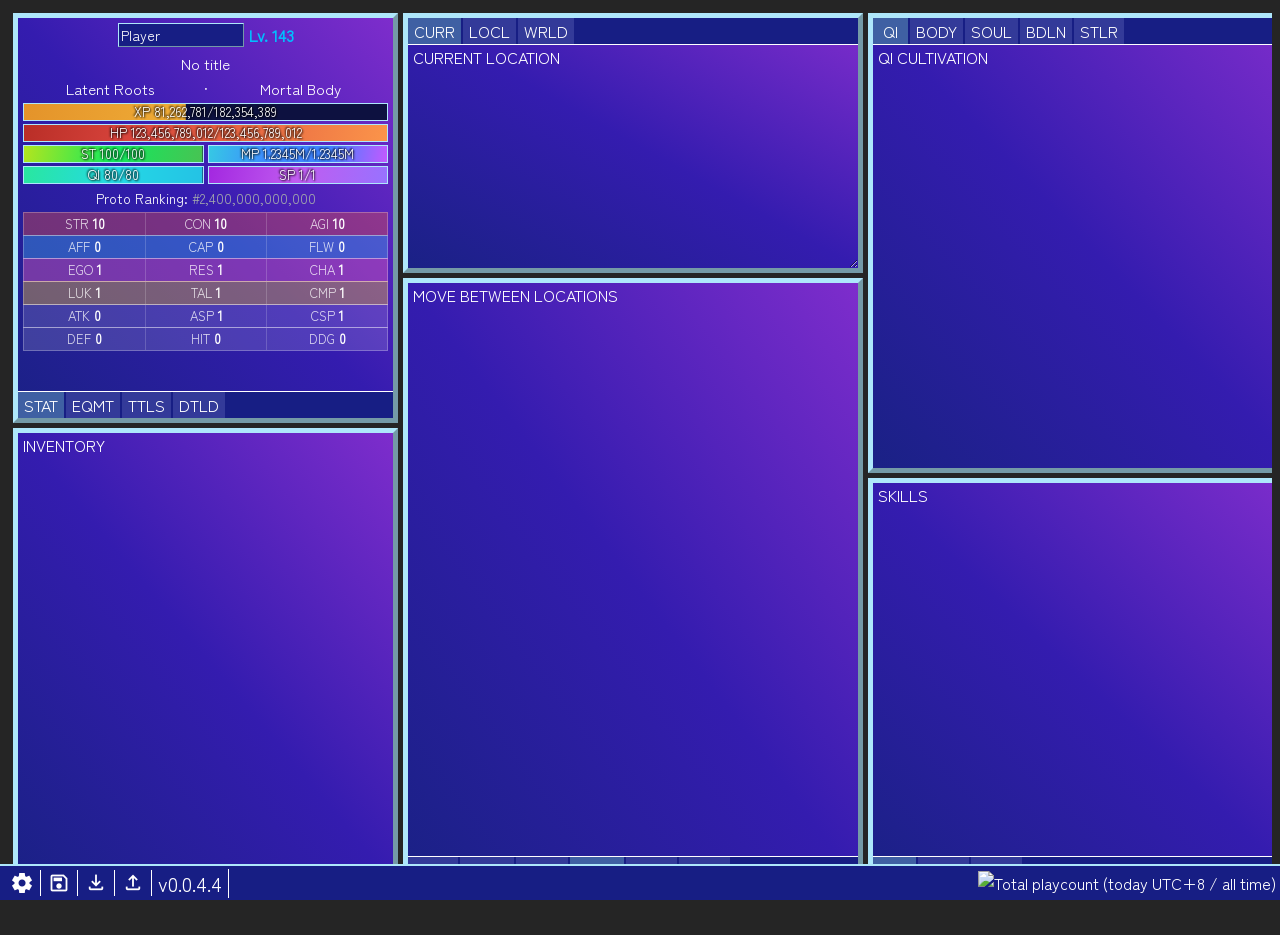
==== index.html @ 35ef6a10 "0.0.4.4" ====
﻿<!DOCTYPE html>

<html lang="en">
<head>
    <link rel="stylesheet" href="style.css">
    <link href="https://fonts.googleapis.com/css2?family=Material+Symbols+Outlined:opsz,FILL@20..48,0..1&icon_names=download,save,settings,upload" rel="stylesheet">
    <link rel="icon" href="cata_favicon.ico" type="image/x-icon">

    <script type="module" src="src/main.js"></script>

    <meta charset="utf-8" />
    <title>Cultivating All The Above</title>
</head>
<body>
    <main class="dashboard-flex-container">
        <section>
            <div id="stats-box" class="game-box">
                <div class="tab-container">
                    <div class="tab-content-area">
                        <div class="tab-panel active-tab" data-tab-panel="stats-core">
                            <div id="name-level-line">
                                <input type="text" id="character-name-input">
                                <div id="level-text">Lv. ???</div>
                            </div>
                            <div id="title-select" class="title-select">
                                <button type="button" id="title-select-button" class="title-select-button"><span id="character-title"></span></button>
                                <ul id="title-select-list" class="title-select-list" hidden></ul>
                            </div>
                            <div id="realm-area" class="stat-area realm-area" data-compact-setting="compact_realms">
                                <div class="stat-row">
                                    <div id="realm-qi-line" class="realm-line" hidden></div>
                                    <div id="realm-body-line" class="realm-line" hidden></div>
                                </div>
                            </div>
                            <div id="bar-area" class="stat-area" data-compact-setting="compact_bars">
                                <div class="stat-row">
                                    <div id="bar-xp" class="stat-bar stat-bar-xp"></div>
                                </div>
                                <div class="stat-row">
                                    <div id="bar-hp" class="stat-bar stat-bar-hp"></div>
                                </div>
                                <div class="stat-row">
                                    <div id="bar-st" class="stat-bar stat-bar-st"></div>
                                    <div id="bar-mp" class="stat-bar stat-bar-mp"></div>
                                </div>
                                <div class="stat-row">
                                    <div id="bar-qi" class="stat-bar stat-bar-qi" hidden></div>
                                    <div id="bar-sp" class="stat-bar stat-bar-sp" hidden></div>
                                </div>
                            </div>
                            <div id="ranking-line" class="ranking-line"></div>
                            <div id="stat-group-area" class="stat-group-area"></div>
                            <!--Note to self: Large chinese numbers will definitely break the stats page-->
                            <!--Have to implement auto text shrinking to account for this-->
                        </div>
                        <div class="tab-panel" data-tab-panel="equipment">
                            <div data-i18n="ui.stats_box.tab_panel_equipment">EQUIPMENT</div>
                        </div>
                        <div class="tab-panel" data-tab-panel="titles">
                            <div data-i18n="ui.stats_box.tab_panel_titles">TITLES</div>
                        </div>
                        <div class="tab-panel" data-tab-panel="stats-detailed">
                            <div data-i18n="ui.stats_box.tab_panel_stats_detailed">DETAILED STATS (include everything on core page + extra details)</div>
                        </div>
                    </div>
                    <div class="tab-buttons bottom-buttons">
                        <button class="tab-button active-tab" data-tab-target="stats-core" data-i18n="ui.stats_box.tab_button_stats">STAT</button>
                        <button class="tab-button" data-tab-target="equipment" data-i18n="ui.stats_box.tab_button_equipment">EQMT</button>
                        <button class="tab-button" data-tab-target="titles" data-i18n="ui.stats_box.tab_button_titles">TTLS</button>
                        <button class="tab-button" data-tab-target="stats-detailed" data-i18n="ui.stats_box.tab_button_stats_detailed">DTLD</button>
                    </div>
                </div>
            </div>
            <div id="inventory-box" class="game-box resizable-box">
                <div class="tab-container">
                    <div class="tab-content-area">
                        <!--This part has no tab switching buttons because it's only used by inventory-->
                        <!--Filtering and sorting buttons use separate logic-->
                        <div class="tab-panel active-tab" data-tab-panel="inventory">
                            <div data-i18n="ui.inventory_box.tab_panel_inventory">INVENTORY</div>
                        </div>
                    </div>
                </div>
            </div>
        </section>

        <section>
            <div id="location-top-box" class="game-box resizable-box">
                <div class="tab-container">
                    <div class="tab-buttons top-buttons">
                        <button class="tab-button active-tab" data-tab-target="current" data-i18n="ui.location_top_box.tab_button_current">CURR</button>
                        <button class="tab-button" data-tab-target="local" data-i18n="ui.location_top_box.tab_button_local">LOCL</button>
                        <button class="tab-button" data-tab-target="world" data-i18n="ui.location_top_box.tab_button_world">WRLD</button>
                    </div>
                    <div class="tab-content-area">
                        <div class="tab-panel active-tab" data-tab-panel="current">
                            <div data-i18n="ui.location_top_box.tab_panel_current">CURRENT LOCATION</div>
                        </div>
                        <div class="tab-panel" data-tab-panel="local">
                            <div data-i18n="ui.location_top_box.tab_panel_local">LOCAL MAP</div>
                        </div>
                        <div class="tab-panel tabs-nested" data-tab-panel="world">
                            <div class="tab-container">
                                <div class="tab-buttons top-buttons">
                                    <button class="tab-button active-tab" data-tab-target="modern-world" data-i18n="ui.location_top_box.tab_button_modern">MDRN</button>
                                    <button class="tab-button" data-tab-target="cultivation-world" data-i18n="ui.location_top_box.tab_button_cultivation">CTVN</button>
                                </div>
                                <div class="tab-content-area">
                                    <div class="tab-panel active-tab" data-tab-panel="modern-world">
                                        <div data-i18n="ui.location_top_box.tab_panel_modern">MODERN WORLD MAP</div>
                                    </div>
                                    <div class="tab-panel" data-tab-panel="cultivation-world">
                                        <div data-i18n="ui.location_top_box.tab_panel_cultivation">CULTIVATION WORLD MAP</div>
                                    </div>
                                </div>
                            </div>
                        </div>
                    </div>
                </div>
            </div>

            <div id="central-box" class="game-box is-unlocked resizable-box">
                <div class="tab-container">
                    <div class="tab-content-area">
                        <div class="tab-panel" data-tab-panel="craft">
                            <div data-i18n="ui.central_box.tab_panel_craft">CRAFTING</div>
                        </div>
                        <div class="tab-panel" data-tab-panel="combat">
                            <div data-i18n="ui.central_box.tab_panel_combat">COMBAT</div>
                        </div>
                        <div class="tab-panel" data-tab-panel="gather">
                            <div data-i18n="ui.central_box.tab_panel_gather">GATHERING</div>
                        </div>
                        <div class="tab-panel active-tab" data-tab-panel="location">
                            <div data-i18n="ui.central_box.tab_panel_location">MOVE BETWEEN LOCATIONS</div>
                        </div>
                        <div class="tab-panel" data-tab-panel="train">
                            <div data-i18n="ui.central_box.tab_panel_train">TRAINING</div>
                        </div>
                        <div class="tab-panel" data-tab-panel="cultivate">
                            <div data-i18n="ui.central_box.tab_panel_cultivate">ABSORB QI</div>
                        </div>
                        <!--Below: character creation panel that should only be activated through code-->
                        <div class="tab-panel" data-tab-panel="char-creation">
                            <div data-i18n="ui.central_box.tab_panel_char_creation">START CHARACTER CREATION HERE</div>
                        </div>
                    </div>
                    <div class="tab-buttons bottom-buttons">
                        <button class="tab-button" data-tab-target="craft" data-i18n="ui.central_box.tab_button_craft">CRFT</button>
                        <button class="tab-button" data-tab-target="combat" data-i18n="ui.central_box.tab_button_combat">CMBT</button>
                        <button class="tab-button" data-tab-target="gather" data-i18n="ui.central_box.tab_button_gather">GTHR</button>
                        <button class="tab-button active-tab" data-tab-target="location" data-i18n="ui.central_box.tab_button_location">LOCN</button>
                        <button class="tab-button" data-tab-target="train" data-i18n="ui.central_box.tab_button_train">TRAN</button>
                        <button class="tab-button" data-tab-target="cultivate" data-i18n="ui.central_box.tab_button_cultivate">CTVT</button>
                    </div>
                </div>
            </div>
        </section>

        <section>
            <div id="cultivation-box" class="game-box resizable-box">
                <div class="tab-container">
                    <div class="tab-buttons top-buttons">
                        <button class="tab-button active-tab" data-tab-target="qi-cultivation" data-i18n-html="ui.cultivation_box.tab_button_qi_cultivation">&nbsp;QI&nbsp;</button>
                        <button class="tab-button" data-tab-target="body-cultivation" data-i18n="ui.cultivation_box.tab_button_body_cultivation">BODY</button>
                        <button class="tab-button" data-tab-target="soul-cultivation" data-i18n="ui.cultivation_box.tab_button_soul_cultivation">SOUL</button>
                        <button class="tab-button" data-tab-target="bloodline" data-i18n="ui.cultivation_box.tab_button_bloodline">BDLN</button>
                        <button class="tab-button" data-tab-target="stellar-cultivation" data-i18n="ui.cultivation_box.tab_button_stellar_cultivation">STLR</button>
                    </div>
                    <div class="tab-content-area">
                        <div class="tab-panel active-tab" data-tab-panel="qi-cultivation">
                            <div data-i18n="ui.cultivation_box.tab_panel_qi_cultivation">QI CULTIVATION</div>
                        </div>
                        <div class="tab-panel" data-tab-panel="body-cultivation">
                            <div data-i18n="ui.cultivation_box.tab_panel_body_cultivation">BODY CULTIVATION</div>
                        </div>
                        <div class="tab-panel" data-tab-panel="soul-cultivation">
                            <div data-i18n="ui.cultivation_box.tab_panel_soul_cultivation">SOUL CULTIVATION</div>
                        </div>
                        <div class="tab-panel" data-tab-panel="bloodline">
                            <div data-i18n="ui.cultivation_box.tab_panel_bloodline">BLOODLINE DEVELOPMENT</div>
                        </div>
                        <div class="tab-panel" data-tab-panel="stellar-cultivation">
                            <div data-i18n="ui.cultivation_box.tab_panel_stellar_cultivation">STELLAR CULTIVATION</div>
                        </div>
                    </div>
                </div>
            </div>

            <div id="skills-box" class="game-box resizable-box">
                <div class="tab-container">
                    <div class="tab-content-area">
                        <div class="tab-panel active-tab" data-tab-panel="skills">
                            <div data-i18n="ui.skills_box.tab_panel_skills">SKILLS</div>
                        </div>
                        <div class="tab-panel" data-tab-panel="techniques">
                            <div data-i18n="ui.skills_box.tab_panel_techniques">TECHNIQUES (passive / some need to be enabled)</div>
                        </div>
                        <div class="tab-panel" data-tab-panel="arts">
                            <div data-i18n="ui.skills_box.tab_panel_arts">MYSTICAL ARTS (active, automation may come later)</div>
                        </div>
                    </div>
                    <div class="tab-buttons bottom-buttons">
                        <button class="tab-button active-tab" data-tab-target="skills" data-i18n="ui.skills_box.tab_button_skills">SKIL</button>
                        <button class="tab-button" data-tab-target="techniques" data-i18n="ui.skills_box.tab_button_techniques">TECH</button>
                        <button class="tab-button" data-tab-target="arts" data-i18n="ui.skills_box.tab_button_arts">ARTS</button>
                    </div>
                </div>
            </div>
        </section>

        <section>
            <div id="log-box" class="game-box resizable-box">
                <div class="tab-container">
                    <div class="tab-content-area">
                        <!--Only one tab here (no buttons): just the logs-->
                        <!--Log filtering logic separate-->
                        <div class="tab-panel active-tab" data-tab-panel="log">
                            <div data-i18n="ui.log_box.tab_panel_log">MESSAGE LOG</div>
                        </div>
                    </div>
                </div>
            </div>

            <div id="misc-box" class="game-box resizable-box">
                <div class="tab-container">
                    <div class="tab-content-area">
                        <div class="tab-panel active-tab" data-tab-panel="paths">
                            <div data-i18n="ui.misc_box.tab_panel_paths">PATHS</div>
                        </div>
                        <div class="tab-panel" data-tab-panel="bestiary">
                            <div data-i18n="ui.misc_box.tab_panel_bestiary">BESTIARY</div>
                        </div>
                        <div class="tab-panel" data-tab-panel="misc-stats">
                            <div data-i18n="ui.misc_box.tab_panel_misc_stats">MISC STATS</div>
                        </div>
                    </div>
                    <div class="tab-buttons bottom-buttons">
                        <button class="tab-button active-tab" data-tab-target="paths" data-i18n="ui.misc_box.tab_button_paths">PATH</button>
                        <button class="tab-button" data-tab-target="bestiary" data-i18n="ui.misc_box.tab_button_bestiary">BSTR</button>
                        <button class="tab-button" data-tab-target="misc-stats" data-i18n="ui.misc_box.tab_button_misc_stats">MISC</button>
                        <!--Other tabs here? When there is need for more-->
                    </div>
                </div>
            </div>
        </section>
    </main>
    <footer id="status-bar" class="status-bar">
        <div class="status-bar-left">
            <button class="status-item" id="settings-button" data-i18n-attr="title:ui.status_bar.settings_tooltip"><i class="material-symbols-outlined">settings</i></button>
            <button class="status-item" id="save-button" data-i18n-attr="title:ui.status_bar.save_tooltip"><i class="material-symbols-outlined">save</i></button>
            <button class="status-item" id="export-button" data-i18n-attr="title:ui.status_bar.export_tooltip"><i class="material-symbols-outlined">download</i></button>
            <button class="status-item" id="import-button" data-i18n-attr="title:ui.status_bar.import_tooltip"><i class="material-symbols-outlined">upload</i></button>
            <div class="status-item" id="changelog-button" data-i18n-attr="title:ui.status_bar.changelog_tooltip"><a href="changelog.html" target="_blank">&nbsp;v0.0.4.4&nbsp;</a></div>
        </div>
        <div class="status-bar-right">
            <img src="https://hitscounter.dev/api/hit?url=https%3A%2F%2Fonko342.github.io%2Fcultivating-all-the-above%2F&label=&icon=play-fill&color=%238540f5&message=&style=flat&tz=Asia%2FTaipei" data-i18n-attr="title:ui.status_bar.hitscounter_tooltip">
        </div>
    </footer>
</body>
</html>
---- style.css ----
﻿:root {
    --box-gradient: linear-gradient(to top right, #1a2185, #341caf, #7e2dcc); /*original: linear-gradient(to top right, #252c8b, #4933ba, #9148d7)*/
    --bar-color: #171e84;
    --bar-thumb: #8677cf;
    --bar-hover: #a49ad4;
    --box-border-color: #aee7fb;
    --outline-white: -0.01px -0.01px 0 white, 0.01px -0.01px 0 white, -0.01px 0.01px 0 white, 0.01px 0.01px 0 white;
    --stat-line-height: 22px; /* height of every single-line row in the stats panel (title, realms, ranking) */
    --stat-line-gap: 3px; /* space between consecutive lines in the stats panel */
}

body {
    background-color: #252525;
    font-family: ZenKakuGothicAntique;
    font-weight: 400;
    font-style: normal;
    font-size: 16px;
    color: white;
}
@font-face {
    font-family: ZenKakuGothicAntique;
    src: url(fonts/ZenKakuGothicAntique-Regular.ttf);
}

@supports selector(::-webkit-scrollbar) {
    .dashboard-flex-container::-webkit-scrollbar,
    .resizable-box::-webkit-scrollbar,
    .tab-content-area::-webkit-scrollbar,
    .title-select-list::-webkit-scrollbar {
        width: 10px;
        height: 10px;
    }

    .dashboard-flex-container::-webkit-scrollbar-track,
    .resizable-box::-webkit-scrollbar-track,
    .tab-content-area::-webkit-scrollbar-track,
    .title-select-list::-webkit-scrollbar-track {
        background: var(--bar-color);
    }

    .dashboard-flex-container::-webkit-scrollbar-thumb,
    .resizable-box::-webkit-scrollbar-thumb,
    .tab-content-area::-webkit-scrollbar-thumb,
    .title-select-list::-webkit-scrollbar-thumb {
        background: var(--bar-thumb);
    }

        .dashboard-flex-container::-webkit-scrollbar-thumb:hover,
        .resizable-box::-webkit-scrollbar-thumb:hover,
        .tab-content-area::-webkit-scrollbar-thumb:hover,
        .title-select-list::-webkit-scrollbar-thumb:hover {
            background: var(--bar-hover);
        }

    .dashboard-flex-container::-webkit-scrollbar-button,
    .resizable-box::-webkit-scrollbar-button,
    .tab-content-area::-webkit-scrollbar-button,
    .title-select-list::-webkit-scrollbar-button {
        display: none;
        width: 0;
        height: 0;
    }
}

@supports not selector(::-webkit-scrollbar) {
    .dashboard-flex-container,
    .resizable-box,
    .tab-content-area,
    .title-select-list {
        scrollbar-width: thin;
        scrollbar-color: #4933ba var(--bar-color);
    }
}

.dashboard-flex-container {
    display: flex;
    flex-wrap: nowrap;
    gap: 5px;
    align-items: flex-start;
    padding: 5px;
    overflow-x: auto;
    padding-bottom: 44px;
}

.game-box {
    background: var(--box-gradient);
    border: 5px outset var(--box-border-color);
    opacity: 0;
    transition: opacity 0.5s ease
}

.game-box.is-unlocked {
    opacity: 1;
}

.resizable-box {
    resize: vertical;
    overflow: auto;
    min-height: 100px;
    max-height: 700px;
}

.tab-container {
    display: flex;
    flex-direction: column;
    height: 100%;
}

.tab-buttons {
    display: flex;
    flex-shrink: 0;
    gap: 2px;
    background: var(--bar-color);
}

.tab-buttons.top-buttons {
    border-bottom: solid 1px white;
}

.tab-buttons.bottom-buttons {
    border-top: solid 1px white;
}

.tab-content-area {
    flex: 1;
    overflow: auto;
    min-height: 0;
}

.tab-panel {
    display: none;
    padding-left: 5px;
}

.tab-panel.tabs-nested {
    padding-left: 0px;
}

.tab-panel.active-tab {
    display: block;
    height: 100%;
}

.tab-button {
    background: #333a99;
    border: none;
    color: white;
    font-family: ZenKakuGothicAntique;
    font-weight: 400;
    font-style: normal;
    font-size: 16px;
}

.tab-button.active-tab {
    background: #3f60a3;
}

.status-bar {
    position: fixed;
    left: 0;
    bottom: 0;
    width: 100%;
    height: 36px;
    box-sizing: border-box;
    display: flex;
    flex-wrap: nowrap;
    justify-content: space-between;
    align-items: center;
    background: var(--bar-color);
    border-top: 2px solid var(--box-border-color);
    padding: 0 4px;
    overflow-x: auto;
    z-index: 100;
}

.status-bar-left,
.status-bar-right {
    display: flex;
    flex-wrap: nowrap;
    flex-shrink: 0;
    align-items: center;
}

.status-item {
    white-space: nowrap;
}

.status-bar i {
    display: block;
}

.status-bar a {
    color: inherit;
    text-decoration: none;
}

.rank-h {
    color: gray;
    font-weight: bold;
}

.rank-g {
    color: darkgray;
    font-weight: bold;
}

.rank-f {
    color: white;
}

.rank-e {
    color: #3eff44;
    font-weight: bold;
}

.rank-d {
    color: deepskyblue;
    font-weight: bold;
}

.rank-c {
    color: #ca89ff;
    font-weight: bold;
}

.rank-b {
    color: #ffa63e;
    font-weight: bold;
}

.rank-a {
    color: #ff5f56;
    font-weight: bold;
}

.rank-s {
    color: #feff47;
    font-weight: bolder;
}

.rank-ss {
    -webkit-text-fill-color: transparent;
    background: repeating-linear-gradient(99.9deg, #a3e3ff, #db70fa 20px, #a3e3ff 40px);
    background-clip: text;
    -webkit-background-clip: text;
    font-weight: 1000;
    filter: drop-shadow(0 0 4px #a3e3ff);
}

.rank-sss {
    -webkit-text-fill-color: transparent;
    background: repeating-linear-gradient(99.9deg, #ff68c1, #f32f41 15px, #ff6e23 30px, #ff68c1 45px);
    background-clip: text;
    -webkit-background-clip: text;
    font-weight: 1000;
    filter: drop-shadow(0 0 3px #ff5f56) drop-shadow(0 0 6px #ff5f56);
}

.title-select {
    position: relative;
    display: flex;
    justify-content: center;
    margin-top: var(--stat-line-gap);
    padding: 0 5px 0 0;
}

.title-select-button {
    background-color: transparent; /* not the "background" shorthand, so it never wipes a gradient */
    border: none;
    padding: 0 10px;
    height: var(--stat-line-height);
    line-height: var(--stat-line-height);
    color: white; /* default for "No title"; rarity classes on the inner span override it */
    font-family: ZenKakuGothicAntique;
    font-size: 15px;
    cursor: pointer;
    min-width: 0; /* lets the button shrink inside the flex row so the title truncates instead of widening it */
    max-width: 100%;
}

#character-title {
    display: block;
    overflow: hidden;
    text-overflow: ellipsis;
    white-space: nowrap;
}

.title-select-list {
    position: absolute;
    top: 100%;
    z-index: 10;
    margin: 0;
    padding: 0;
    list-style: none;
    min-width: 200px;
    max-width: 100%;
    max-height: 150px;
    overflow-y: auto;
    background: var(--bar-color);
    border: outset 1px var(--box-border-color);
    text-align: center;
    user-select: none;
}

    .title-select-list[hidden] {
        display: none;
    }

    .title-select-list li {
        padding: 3px 8px;
        cursor: pointer;
        color: white;
    }

        .title-select-list li:hover {
            background: #6f74be;
        }

/* An author-set display (flex, block...) would otherwise override the hidden attribute */
[hidden] {
    display: none !important;
}

/* Stat areas: groups of rows. With "is-compact" (see applyCompactSettings) each row's children sit side by side.
   A hidden child leaves the row, so a lone child keeps the full width. */
.stat-area {
    padding: 0 5px 0 0;
}

    .stat-area.is-compact .stat-row {
        display: flex;
        gap: 4px;
    }

        .stat-area.is-compact .stat-row > * {
            flex: 1 1 0;
            min-width: 0; /* lets children shrink so long text truncates instead of widening the row */
        }

.realm-line {
    margin-top: var(--stat-line-gap);
    height: var(--stat-line-height);
    line-height: var(--stat-line-height);
    text-align: center;
    white-space: nowrap;
    overflow: hidden;
    text-overflow: ellipsis;
    font-size: calc(15px * var(--fit-scale, 1));
}

/* Compact realms: two equal halves (from the generic compact rules above) with a dot in the gap between them.
   Equal halves keep each realm's width independent of its text, so each one can shrink to fit on its own. */
.realm-area.is-compact .stat-row {
    position: relative;
    gap: 14px;
}

    .realm-area.is-compact .stat-row:has(.realm-line:not([hidden]) ~ .realm-line:not([hidden]))::after {
        content: "·";
        position: absolute;
        left: 50%;
        bottom: 0;
        transform: translateX(-50%);
        height: var(--stat-line-height);
        line-height: var(--stat-line-height);
        font-size: 15px;
    }

.stat-bar {
    position: relative;
    height: 18px;
    margin-top: var(--stat-line-gap);
    box-sizing: border-box;
    background: #0d1140;
    border: 1px solid var(--box-border-color);
    overflow: hidden;
}

/* The fill is always full bar width so its gradient keeps its real size.
   It is clipped from the right by --fill (0 to 1, set from JS) instead of shrinking. */
.stat-bar-fill {
    width: 100%;
    height: 100%;
    clip-path: inset(0 calc((1 - var(--fill, 0)) * 100%) 0 0);
    transition: clip-path 0.2s ease;
}

.stat-bar-label {
    position: absolute;
    inset: 0;
    margin: 0 4px; /* margin, not padding, so the width fitText measures is exactly the room the text has */
    line-height: 16px; /* bar height minus the 2px border */
    text-align: center;
    font-size: calc(13px * var(--fit-scale, 1));
    white-space: nowrap;
    overflow: hidden;
    text-overflow: ellipsis;
    text-shadow: 1px 1px 2px black, -1px -1px 2px black;
}

/* Bar colors */
.stat-bar-xp .stat-bar-fill {
    background: linear-gradient(100deg, #e4932a, #fdcc47); /* old #d4a72c */
}

.stat-bar-hp .stat-bar-fill {
    background: linear-gradient(100deg, #b92e27, #d9453d 30%, #fb944a) /* old #d9453d */
}

.stat-bar-st .stat-bar-fill {
    background: linear-gradient(100deg, #b3e51e, #11e95d, #48c353) /* old #3fae49 */
}

.stat-bar-mp .stat-bar-fill {
    background: linear-gradient(100deg, #36c8e4, #3d8bff, #3d81ff, #c25aff) /* old 3d8bff test first #d28dff */
}

.stat-bar-qi .stat-bar-fill {
    background: linear-gradient(100deg, #29e79f, #24d9e5, #24c2e5); /* old 25c7c0*/
}

.stat-bar-sp .stat-bar-fill {
    background: linear-gradient(100deg, #a328e0, #c05cf0, #9872ff); /* old #c05cf0 */
}

/* Rarity styling (placeholder colors, same group-prefix scheme as rank-*)
   Glows use filter: drop-shadow instead of text-shadow, because text-shadow bleeds through transparent gradient text */
.rarity-common {
    color: white;
}

.rarity-uncommon {
    color: #3eff44;
}

.rarity-rare {
    color: deepskyblue;
    font-weight: bold;
}

.rarity-epic {
    color: #ca89ff;
    font-weight: bold;
}

.rarity-legendary {
    color: #ffa63e;
    font-weight: bold;
}

.rarity-mythic {
    color: #ff5f56;
    font-weight: bold;
    filter: drop-shadow(0 0 3px #ff5f56);
}

.rarity-transcendental {
    -webkit-text-fill-color: transparent;
    background: repeating-linear-gradient(99.9deg, #a3e3ff, #db70fa 20px, #a3e3ff 40px);
    background-clip: text;
    -webkit-background-clip: text;
    font-weight: 1000;
}

.rarity-divine {
    -webkit-text-fill-color: transparent;
    background: repeating-linear-gradient(99.9deg, #fff6a8, #ffd34d 15px, #ffb347 30px, #fff6a8 45px);
    background-clip: text;
    -webkit-background-clip: text;
    font-weight: 1000;
    filter: drop-shadow(0 0 3px #ffd34d) drop-shadow(0 0 6px #ffd34d);
}

.ranking-line {
    margin: var(--stat-line-gap) 5px 0 0; /* margin instead of padding, so fitText measures the real width */
    height: var(--stat-line-height);
    line-height: var(--stat-line-height);
    text-align: center;
    white-space: nowrap;
    overflow: hidden;
    text-overflow: ellipsis;
    font-size: calc(14px * var(--fit-scale, 1));
}

/* League tiers (placeholder colors) */
.league-iron {
    color: #a3a8ad;
}

.league-bronze {
    color: #d98a4a;
    font-weight: bold;
}

.league-silver {
    color: #dfe6ee;
    font-weight: bold;
}

.league-gold {
    color: #ffd34d;
    font-weight: bold;
}

.league-platinum {
    color: #4fe3d0;
    font-weight: bold;
}

.league-emerald {
    -webkit-text-fill-color: transparent;
    background: linear-gradient(99.9deg, #20d557, #3eff6b, #20d557);
    background-clip: text;
    -webkit-background-clip: text;
    font-weight: bold;
}

.league-diamond {
    -webkit-text-fill-color: transparent;
    background: linear-gradient(99.9deg, #60b0f1, #9ed3ff, #60b0f1, #9ed3ff);
    background-clip: text;
    -webkit-background-clip: text;
    font-weight: bold;
    filter: drop-shadow(0 0 1px #9ed3ff);
}

.league-master {
    -webkit-text-fill-color: transparent;
    background: linear-gradient(99.9deg, #cc53ef, #e690ff);
    background-clip: text;
    -webkit-background-clip: text;
    font-weight: bolder;
    filter: drop-shadow(0 0 2px #cc53ef);
}

.league-grandmaster {
    -webkit-text-fill-color: transparent;
    background: linear-gradient(99.9deg, #ff6a5f, #ff8a82);
    background-clip: text;
    -webkit-background-clip: text;
    font-weight: bolder;
    filter: drop-shadow(0 0 3px #ff6a5f);
}

.league-challenger {
    -webkit-text-fill-color: transparent;
    background: linear-gradient(99.9deg, #fc8cff, #ffd45e, #fc8cff);
    background-clip: text;
    -webkit-background-clip: text;
    font-weight: 1000;
    filter: drop-shadow(0 0 4px #fc8cff);
}

.league-champion {
    -webkit-text-fill-color: transparent;
    background: repeating-linear-gradient(99.9deg, #fae476, #34e0f7 15px, #fae476 30px);
    background-clip: text;
    -webkit-background-clip: text;
    font-weight: 1000;
    filter: drop-shadow(0 0 4px #fae476) drop-shadow(0 0 20px #fae476);
}

.league-legend {
    -webkit-text-fill-color: transparent;
    background: linear-gradient(99.9deg, #f37e98, #ffe27a, #8ff7ff, #ff9bd0);
    background-clip: text;
    -webkit-background-clip: text;
    font-weight: 1000;
    filter: drop-shadow(0 0 3px #ff9bd0) drop-shadow(0 0 10px #8ff7ff);
}

.league-eternal {
    -webkit-text-fill-color: transparent;
    background: linear-gradient(99.9deg, #ff5f56, #ffb347, #fff27a, #5dff8a, #5ee7ff, #c78bff, #ff5f56);
    background-clip: text;
    -webkit-background-clip: text;
    font-weight: 1000;
    filter: drop-shadow(0 0 3px #c78bff) drop-shadow(0 0 8px #fff27a);
}

.league-unrivaled {
    -webkit-text-fill-color: transparent;
    background: linear-gradient(135deg, #f48e3d, #fe835b, #e7c431, #f48e3d);
    background-clip: text;
    -webkit-background-clip: text;
    font-weight: 1000;
    filter: drop-shadow(0 0 1px #f48e3d) drop-shadow(0 0 5px #f7d64b);
}

.league-prime {
    -webkit-text-fill-color: transparent;
    background: linear-gradient(99.9deg, #aeb7c2, #87feff, #c8cdd2, #eadef1);
    background-clip: text;
    -webkit-background-clip: text;
    font-weight: 1000;
    filter: drop-shadow(0 0 1px #87feff) drop-shadow(0 0 5px #c8cdd2);
}

.league-ultimate {
    -webkit-text-fill-color: transparent;
    background: linear-gradient(99.9deg, #e5b62d, #fff6b0, #fcce85, #e5d346);
    background-clip: text;
    -webkit-background-clip: text;
    font-weight: 1000;
    filter: drop-shadow(0 0 1px #f1a8f4) drop-shadow(0 0 6px #fff6b0);
}

.stat-group-area {
    padding: var(--stat-line-gap) 5px 0 0;
}

/* One row of three stats. minmax(0, 1fr) keeps the thirds exactly equal however long a stat's text is */
.stat-group {
    display: grid;
    grid-template-columns: repeat(3, minmax(0, 1fr));
    border: 1px solid rgba(255, 255, 255, 0.25);
}

    /* Rows touch, and the overlap makes their two borders share one line. To bring the spacing back, change -1px to 2px */
    .stat-group + .stat-group {
        margin-top: -1px;
    }

.stat-slot {
    min-width: 0;
    padding: 0 3px;
    overflow: hidden;
}

    .stat-slot + .stat-slot {
        border-left: 1px solid rgba(255, 255, 255, 0.18);
    }

/* The text fitted by fitText(): fixed height so shrinking the font never resizes the cell (which would re-trigger the resize observer) */
.stat-cell {
    height: 22px;
    line-height: 22px;
    text-align: center;
    white-space: nowrap;
    overflow: hidden;
    text-overflow: ellipsis; /* last resort once the text has shrunk to its minimum size */
    font-size: calc(13px * var(--fit-scale, 1));
}

.stat-name {
    color: rgba(255, 255, 255, 0.8);
}

.stat-value {
    font-weight: bold;
}

/* Row background colors (placeholders). The two derived rows share one neutral color. */
.stat-group-body {
    background: rgba(224, 82, 70, 0.4);
}

.stat-group-essence {
    background: rgba(60, 170, 235, 0.4);
}

.stat-group-mind {
    background: rgba(235, 96, 190, 0.4);
}

.stat-group-special {
    background: rgba(235, 190, 60, 0.4);
}

.stat-group-derived {
    background: rgba(255, 255, 255, 0.14);
}

#stats-box {
    width: 375px;
    height: 400px;
}

#inventory-box {
    position: relative;
    width: 375px;
    height: 450px;
    top: 5px;
}

#location-top-box {
    width: 450px;
    height: 250px;
}

#central-box {
    position: relative;
    width: 450px;
    height: 600px;
    top: 5px;
}

#cultivation-box {
    width: 425px;
    height: 450px;
}

#skills-box {
    position: relative;
    width: 425px;
    height: 400px;
    top: 5px;
}

#log-box {
    width: 325px;
    height: 600px;
}

#misc-box {
    position: relative;
    width: 325px;
    height: 250px;
    top: 5px;
}

#settings-button,
#save-button,
#export-button,
#import-button,
#changelog-button {
    background: var(--bar-color);
    border: none;
    border-right: 1px solid white;
    font-family: ZenKakuGothicAntique;
    font-weight: 400;
    font-style: normal;
    font-size: 20px;
    color: white;
    font-variation-settings: 'opsz' 20;
}

    #settings-button {
        font-variation-settings: 'FILL' 1;
    }

    #settings-button:hover,
    #save-button:hover,
    #export-button:hover,
    #import-button:hover,
    #changelog-button:hover {
        background: #6f74be;
    }

#name-level-line {
    display: flex;
    justify-content: center;
    align-items: center;
    gap: 5px;
    padding-top: 5px;
    padding-bottom: var(--stat-line-gap);
    padding-right: 5px;
}

#character-name-input {
    background: var(--bar-color);
    border: outset 1px var(--box-border-color);
    font-family: ZenKakuGothicAntique;
    font-weight: 400;
    font-style: normal;
    color: white;
    font-size: 14px;
    width: 120px;
}
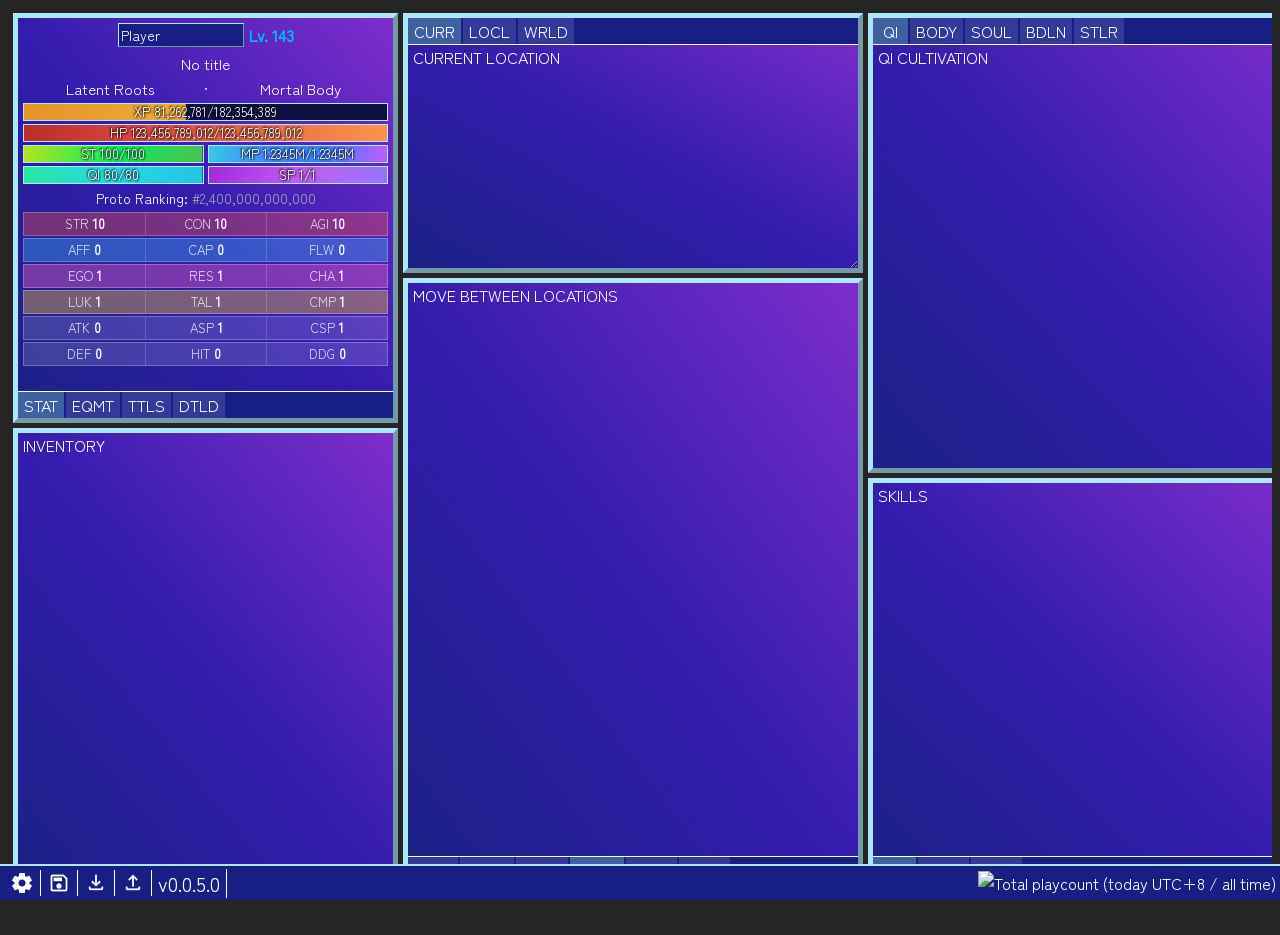
==== commit fd6c22cc: "v0.0.5.0 I noticed that I missed the v on the last commit lol, too late to change now" ====
--- a/index.html
+++ b/index.html
@@ -251,7 +251,7 @@
             <button class="status-item" id="save-button" data-i18n-attr="title:ui.status_bar.save_tooltip"><i class="material-symbols-outlined">save</i></button>
             <button class="status-item" id="export-button" data-i18n-attr="title:ui.status_bar.export_tooltip"><i class="material-symbols-outlined">download</i></button>
             <button class="status-item" id="import-button" data-i18n-attr="title:ui.status_bar.import_tooltip"><i class="material-symbols-outlined">upload</i></button>
-            <div class="status-item" id="changelog-button" data-i18n-attr="title:ui.status_bar.changelog_tooltip"><a href="changelog.html" target="_blank">&nbsp;v0.0.4.4&nbsp;</a></div>
+            <div class="status-item" id="changelog-button" data-i18n-attr="title:ui.status_bar.changelog_tooltip"><a href="changelog.html" target="_blank">&nbsp;v0.0.5.0&nbsp;</a></div>
         </div>
         <div class="status-bar-right">
             <img src="https://hitscounter.dev/api/hit?url=https%3A%2F%2Fonko342.github.io%2Fcultivating-all-the-above%2F&label=&icon=play-fill&color=%238540f5&message=&style=flat&tz=Asia%2FTaipei" data-i18n-attr="title:ui.status_bar.hitscounter_tooltip">
--- a/style.css
+++ b/style.css
@@ -7,6 +7,15 @@
     --outline-white: -0.01px -0.01px 0 white, 0.01px -0.01px 0 white, -0.01px 0.01px 0 white, 0.01px 0.01px 0 white;
     --stat-line-height: 22px; /* height of every single-line row in the stats panel (title, realms, ranking) */
     --stat-line-gap: 3px; /* space between consecutive lines in the stats panel */
+    --tooltip-text-width: 260px; /* text blocks wrap at this; tables may push the box wider */
+    --tooltip-bg: rgba(7, 10, 32, 0.96);
+    --tooltip-border: #7fd4ee;
+    --tooltip-border-inner: rgba(127, 212, 238, 0.35);
+    --tooltip-border-width: 1px;
+    --tooltip-border-style: solid;
+    --tooltip-glow: rgba(110, 200, 255, 0.3);
+    --tooltip-title-color: #bfeeff;
+    --tooltip-text-color: #dfe8ff;
 }
 
 body {
@@ -618,7 +627,7 @@
 
     /* Rows touch, and the overlap makes their two borders share one line. To bring the spacing back, change -1px to 2px */
     .stat-group + .stat-group {
-        margin-top: -1px;
+        margin-top: 2px;
     }
 
 .stat-slot {
@@ -766,4 +775,97 @@
     color: white;
     font-size: 14px;
     width: 120px;
+}
+
+.tooltip {
+    position: fixed;
+    left: 0;
+    top: 0;
+    z-index: 10000;
+    box-sizing: border-box;
+    width: max-content; /* fits the contents... */
+    max-width: calc(100vw - 8px);
+    padding: 6px 10px;
+    background: var(--tooltip-bg);
+    color: var(--tooltip-text-color);
+    font-size: 13px;
+    line-height: 1.35;
+    border: var(--tooltip-border-width) var(--tooltip-border-style) var(--tooltip-border);
+    border-radius: 3px;
+    /* thin inner line for the double-border look, outer glow, drop shadow */
+    box-shadow: inset 0 0 0 2px var(--tooltip-bg), inset 0 0 0 3px var(--tooltip-border-inner), 0 0 10px var(--tooltip-glow), 0 4px 14px rgba(0, 0, 0, 0.6);
+    pointer-events: none;
+}
+
+    /* Ctrl held: the box becomes interactive (selectable text, hoverable content) */
+    .tooltip.is-pinned {
+        pointer-events: auto;
+        --tooltip-glow: rgba(255, 255, 255, 0.45);
+    }
+
+/* ...but text blocks are capped, so only a table can make the box wider */
+.tooltip-title,
+.tooltip-body,
+.tooltip-footer {
+    max-width: var(--tooltip-text-width);
+}
+
+.tooltip-title {
+    color: var(--tooltip-title-color);
+    font-weight: bold;
+}
+
+    .tooltip-title:not(:last-child) {
+        margin-bottom: 4px;
+        padding-bottom: 3px;
+        border-bottom: 1px solid var(--tooltip-border-inner);
+    }
+
+.tooltip-footer {
+    margin-top: 5px;
+    padding-top: 4px;
+    border-top: 1px solid var(--tooltip-border-inner);
+    font-size: 12px;
+    opacity: 0.8;
+}
+
+.tooltip-table {
+    margin-top: 5px;
+    border-collapse: collapse;
+    white-space: nowrap;
+}
+
+.tooltip-body + .tooltip-table {
+    margin-top: 6px;
+    border-top: 1px solid var(--tooltip-border-inner);
+}
+
+.tooltip-row-label {
+    padding: 1px 14px 1px 0;
+    opacity: 0.85;
+}
+
+.tooltip-row-value {
+    padding: 1px 0;
+    text-align: right;
+}
+
+/* Variants: only override the variables (plus border style/width where wanted) */
+.tooltip-variant-special {
+    --tooltip-bg: rgba(38, 26, 5, 0.96);
+    --tooltip-border: #f2c94c;
+    --tooltip-border-inner: rgba(242, 201, 76, 0.45);
+    --tooltip-border-width: 3px;
+    --tooltip-border-style: double;
+    --tooltip-glow: rgba(242, 201, 76, 0.4);
+    --tooltip-title-color: #ffe08a;
+}
+
+.tooltip-variant-danger {
+    --tooltip-bg: rgba(40, 6, 10, 0.96);
+    --tooltip-border: #ff6b6b;
+    --tooltip-border-inner: rgba(255, 107, 107, 0.4);
+    --tooltip-border-style: dashed;
+    --tooltip-glow: rgba(255, 90, 90, 0.4);
+    --tooltip-title-color: #ffb3b3;
 }
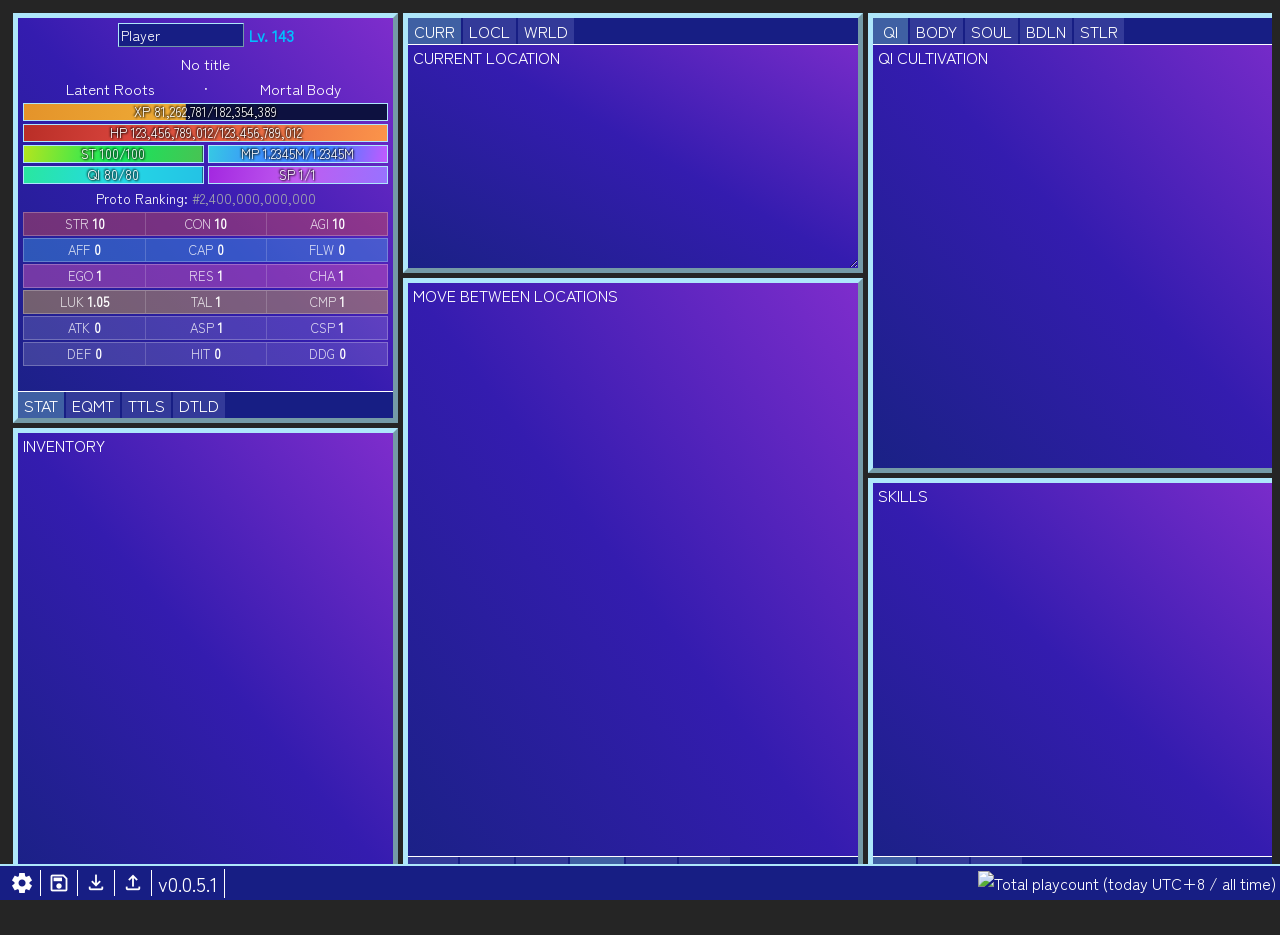
==== commit 66a6596a: "v0.0.5.1" ====
--- a/index.html
+++ b/index.html
@@ -251,7 +251,7 @@
             <button class="status-item" id="save-button" data-i18n-attr="title:ui.status_bar.save_tooltip"><i class="material-symbols-outlined">save</i></button>
             <button class="status-item" id="export-button" data-i18n-attr="title:ui.status_bar.export_tooltip"><i class="material-symbols-outlined">download</i></button>
             <button class="status-item" id="import-button" data-i18n-attr="title:ui.status_bar.import_tooltip"><i class="material-symbols-outlined">upload</i></button>
-            <div class="status-item" id="changelog-button" data-i18n-attr="title:ui.status_bar.changelog_tooltip"><a href="changelog.html" target="_blank">&nbsp;v0.0.5.0&nbsp;</a></div>
+            <div class="status-item" id="changelog-button" data-i18n-attr="title:ui.status_bar.changelog_tooltip"><a href="changelog.html" target="_blank">&nbsp;v0.0.5.1&nbsp;</a></div>
         </div>
         <div class="status-bar-right">
             <img src="https://hitscounter.dev/api/hit?url=https%3A%2F%2Fonko342.github.io%2Fcultivating-all-the-above%2F&label=&icon=play-fill&color=%238540f5&message=&style=flat&tz=Asia%2FTaipei" data-i18n-attr="title:ui.status_bar.hitscounter_tooltip">
--- a/style.css
+++ b/style.css
@@ -868,4 +868,44 @@
     --tooltip-border-style: dashed;
     --tooltip-glow: rgba(255, 90, 90, 0.4);
     --tooltip-title-color: #ffb3b3;
-}+}
+
+.tooltip-title,
+.tooltip-body,
+.tooltip-footer,
+.tooltip-item {
+    overflow-wrap: anywhere;
+}
+
+.tooltip-section {
+    margin-top: 8px;
+}
+
+.tooltip-section-heading {
+    margin-bottom: 2px;
+    color: var(--tooltip-title-color);
+    font-weight: bold;
+    text-decoration: underline;
+}
+
+.tooltip-section .tooltip-table {
+    margin-top: 0;
+    border-top: none;
+}
+
+.tooltip-section .tooltip-row-label::after {
+    content: ":";
+}
+
+.tooltip-item {
+    max-width: var(--tooltip-text-width);
+    padding: 1px 0;
+}
+
+.tooltip-item-name {
+    opacity: 0.85;
+}
+
+    .tooltip-item-name::after {
+        content: ": ";
+    }
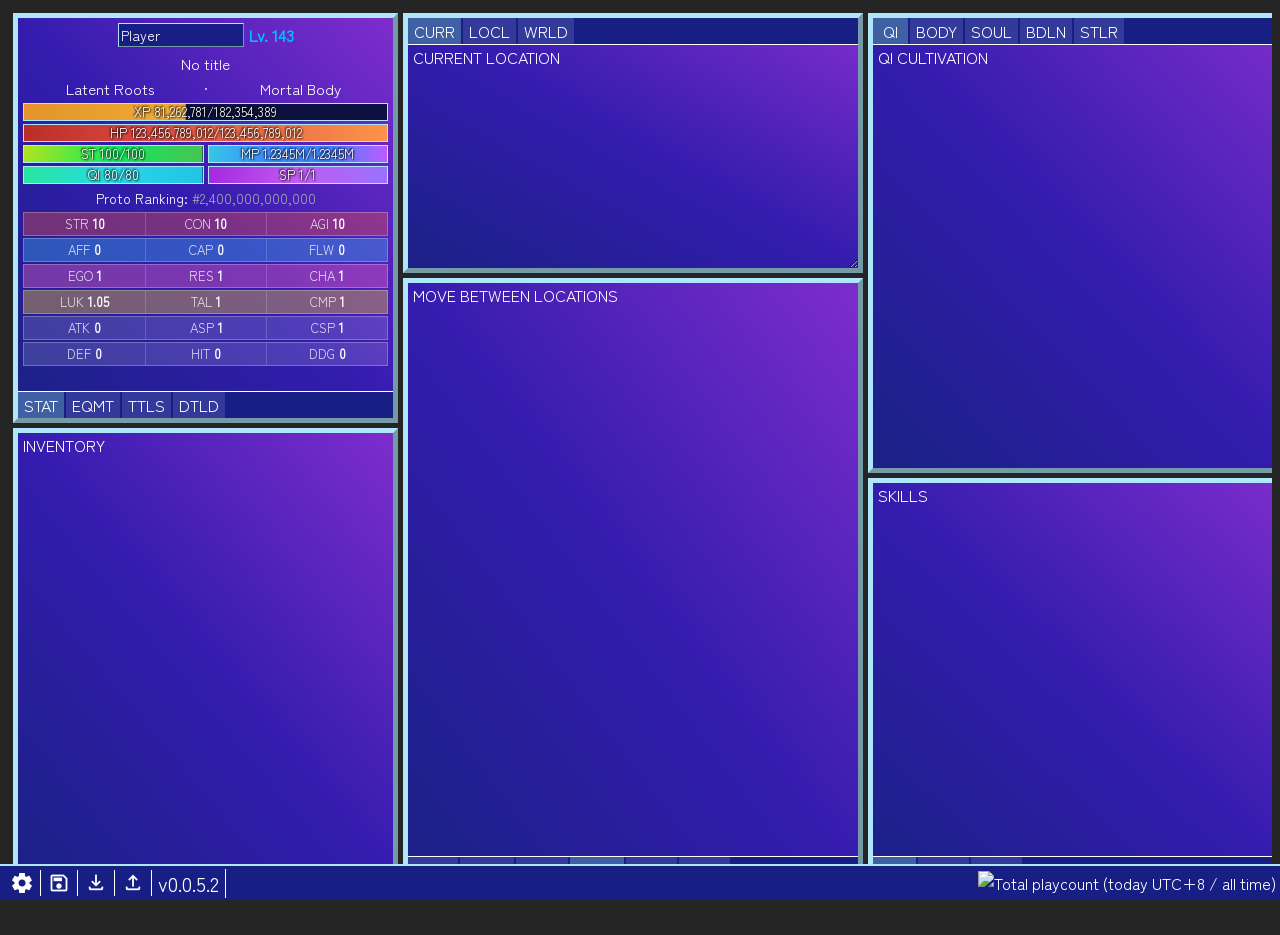
==== commit 0f2a5059: "v0.0.5.2" ====
--- a/index.html
+++ b/index.html
@@ -251,7 +251,7 @@
             <button class="status-item" id="save-button" data-i18n-attr="title:ui.status_bar.save_tooltip"><i class="material-symbols-outlined">save</i></button>
             <button class="status-item" id="export-button" data-i18n-attr="title:ui.status_bar.export_tooltip"><i class="material-symbols-outlined">download</i></button>
             <button class="status-item" id="import-button" data-i18n-attr="title:ui.status_bar.import_tooltip"><i class="material-symbols-outlined">upload</i></button>
-            <div class="status-item" id="changelog-button" data-i18n-attr="title:ui.status_bar.changelog_tooltip"><a href="changelog.html" target="_blank">&nbsp;v0.0.5.1&nbsp;</a></div>
+            <div class="status-item" id="changelog-button" data-i18n-attr="title:ui.status_bar.changelog_tooltip"><a href="changelog.html" target="_blank">&nbsp;v0.0.5.2&nbsp;</a></div>
         </div>
         <div class="status-bar-right">
             <img src="https://hitscounter.dev/api/hit?url=https%3A%2F%2Fonko342.github.io%2Fcultivating-all-the-above%2F&label=&icon=play-fill&color=%238540f5&message=&style=flat&tz=Asia%2FTaipei" data-i18n-attr="title:ui.status_bar.hitscounter_tooltip">
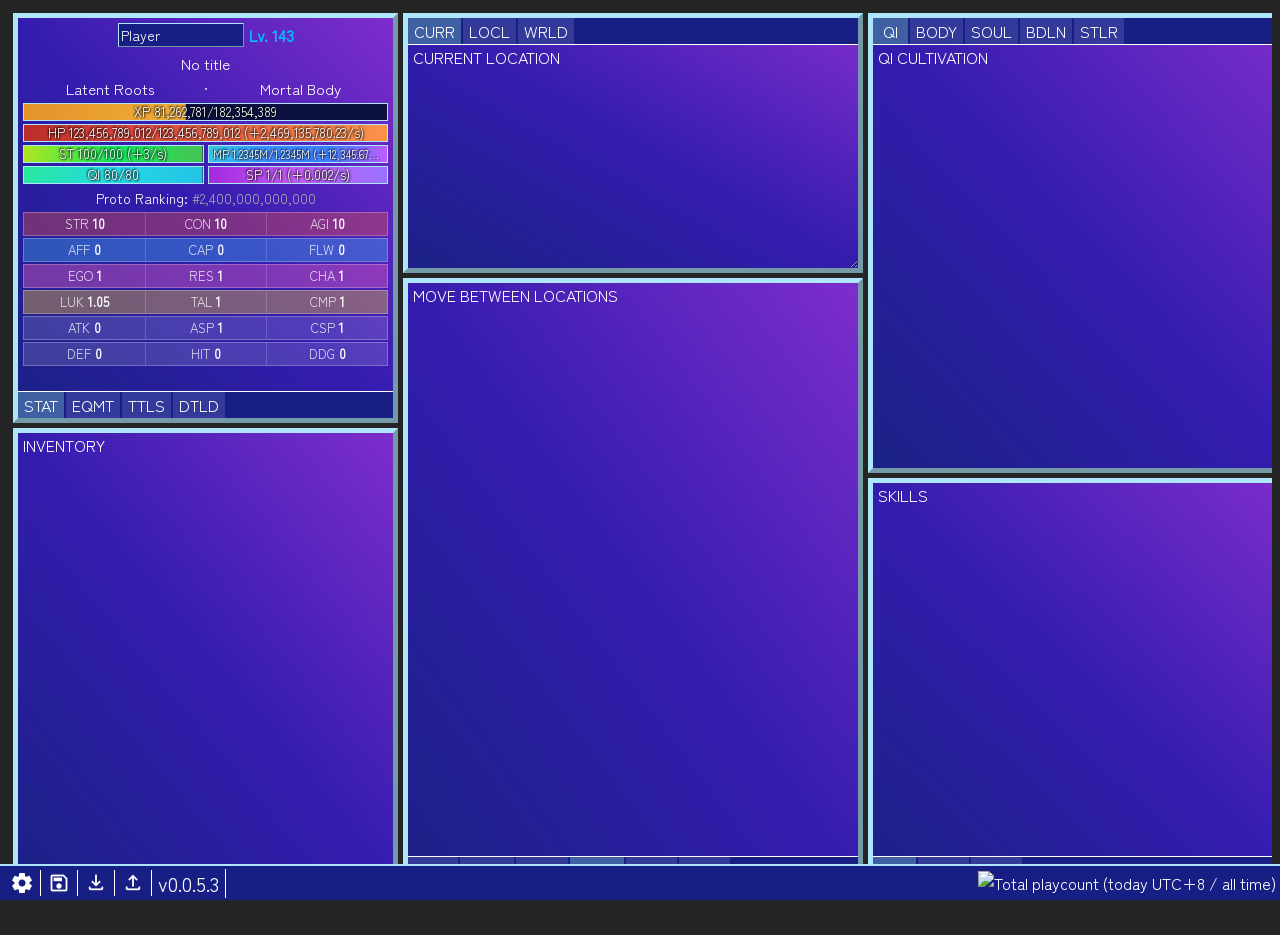
==== commit 10d3be7a: "v0.0.5.3" ====
--- a/index.html
+++ b/index.html
@@ -251,7 +251,7 @@
             <button class="status-item" id="save-button" data-i18n-attr="title:ui.status_bar.save_tooltip"><i class="material-symbols-outlined">save</i></button>
             <button class="status-item" id="export-button" data-i18n-attr="title:ui.status_bar.export_tooltip"><i class="material-symbols-outlined">download</i></button>
             <button class="status-item" id="import-button" data-i18n-attr="title:ui.status_bar.import_tooltip"><i class="material-symbols-outlined">upload</i></button>
-            <div class="status-item" id="changelog-button" data-i18n-attr="title:ui.status_bar.changelog_tooltip"><a href="changelog.html" target="_blank">&nbsp;v0.0.5.2&nbsp;</a></div>
+            <div class="status-item" id="changelog-button" data-i18n-attr="title:ui.status_bar.changelog_tooltip"><a href="changelog.html" target="_blank">&nbsp;v0.0.5.3&nbsp;</a></div>
         </div>
         <div class="status-bar-right">
             <img src="https://hitscounter.dev/api/hit?url=https%3A%2F%2Fonko342.github.io%2Fcultivating-all-the-above%2F&label=&icon=play-fill&color=%238540f5&message=&style=flat&tz=Asia%2FTaipei" data-i18n-attr="title:ui.status_bar.hitscounter_tooltip">
--- a/style.css
+++ b/style.css
@@ -908,4 +908,34 @@
 
     .tooltip-item-name::after {
         content: ": ";
-    }+    }
+
+.tooltip-tag {
+    max-width: var(--tooltip-text-width);
+    margin-top: 4px;
+    font-size: 12px;
+}
+
+.tooltip-data-table th,
+.tooltip-data-table td {
+    padding: 1px 0 1px 14px;
+    text-align: right;
+}
+
+.tooltip-data-table .tooltip-cell-label {
+    padding-left: 0;
+    text-align: left;
+}
+
+.tooltip-data-table th {
+    font-weight: normal;
+    opacity: 0.75;
+}
+
+.tooltip-data-table .tooltip-total-row td {
+    border-top: 1px solid var(--tooltip-border-inner);
+}
+
+.tooltip-data-table .tooltip-total-row:first-child td {
+    border-top: none;
+}
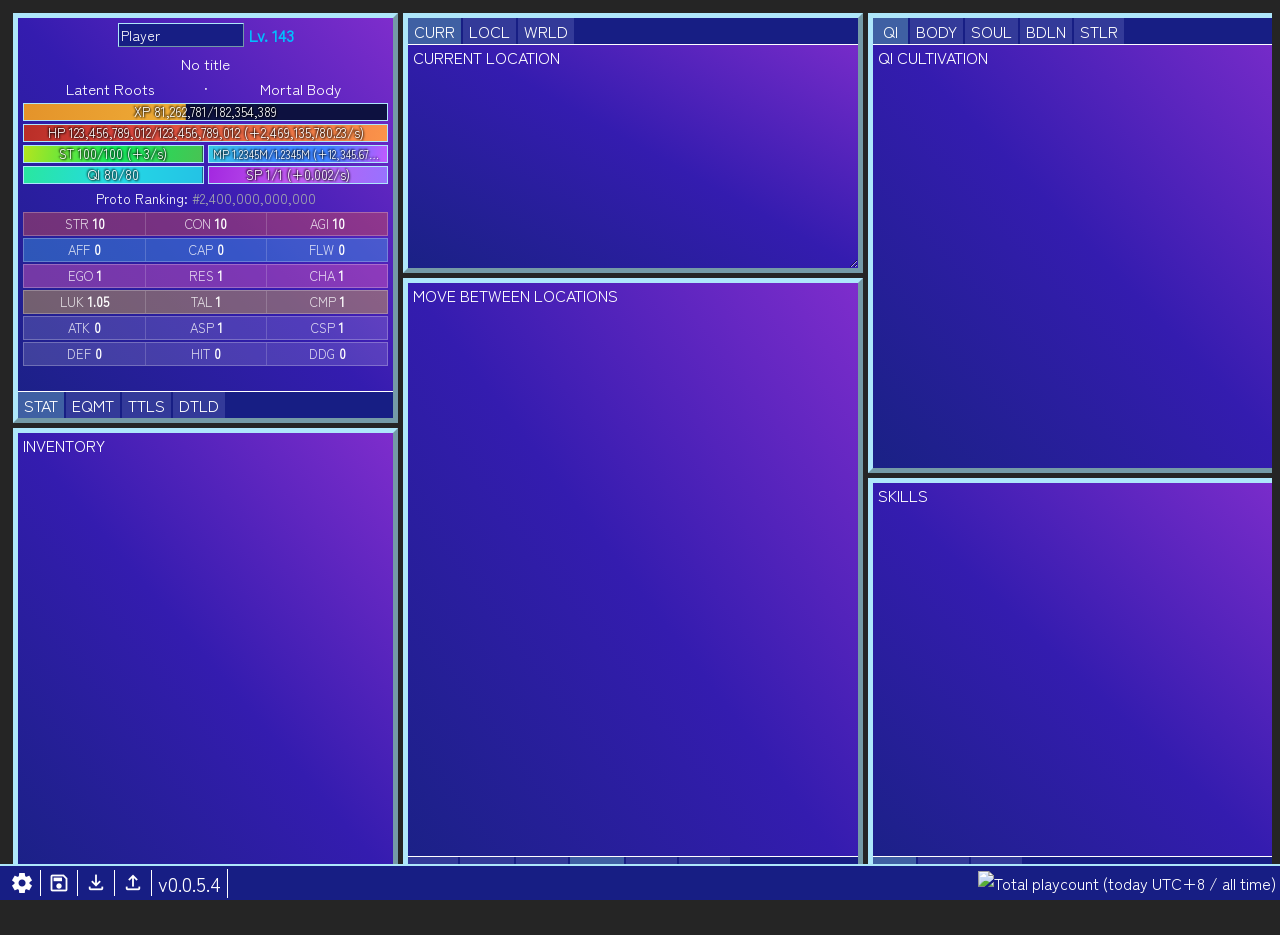
==== commit cd7746dc: "v0.0.5.4" ====
--- a/index.html
+++ b/index.html
@@ -251,7 +251,7 @@
             <button class="status-item" id="save-button" data-i18n-attr="title:ui.status_bar.save_tooltip"><i class="material-symbols-outlined">save</i></button>
             <button class="status-item" id="export-button" data-i18n-attr="title:ui.status_bar.export_tooltip"><i class="material-symbols-outlined">download</i></button>
             <button class="status-item" id="import-button" data-i18n-attr="title:ui.status_bar.import_tooltip"><i class="material-symbols-outlined">upload</i></button>
-            <div class="status-item" id="changelog-button" data-i18n-attr="title:ui.status_bar.changelog_tooltip"><a href="changelog.html" target="_blank">&nbsp;v0.0.5.3&nbsp;</a></div>
+            <div class="status-item" id="changelog-button" data-i18n-attr="title:ui.status_bar.changelog_tooltip"><a href="changelog.html" target="_blank">&nbsp;v0.0.5.4&nbsp;</a></div>
         </div>
         <div class="status-bar-right">
             <img src="https://hitscounter.dev/api/hit?url=https%3A%2F%2Fonko342.github.io%2Fcultivating-all-the-above%2F&label=&icon=play-fill&color=%238540f5&message=&style=flat&tz=Asia%2FTaipei" data-i18n-attr="title:ui.status_bar.hitscounter_tooltip">
--- a/style.css
+++ b/style.css
@@ -938,4 +938,12 @@
 
 .tooltip-data-table .tooltip-total-row:first-child td {
     border-top: none;
-}+}
+
+.tooltip-body p {
+    margin: 0 0 6px;
+}
+
+    .tooltip-body p:last-child {
+        margin-bottom: 0;
+    }
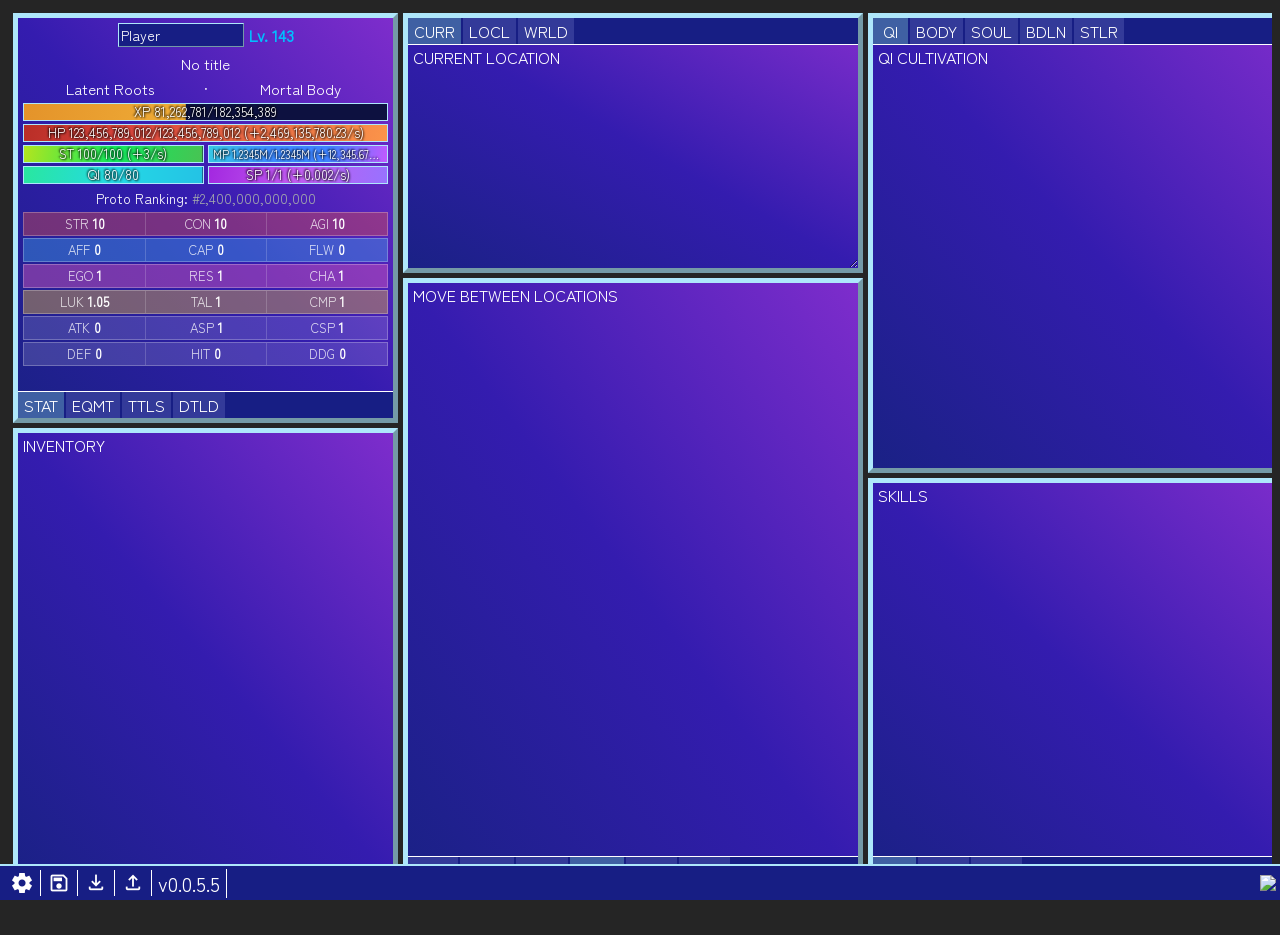
==== commit 1d48980e: "v0.0.5.5" ====
--- a/index.html
+++ b/index.html
@@ -247,14 +247,14 @@
     </main>
     <footer id="status-bar" class="status-bar">
         <div class="status-bar-left">
-            <button class="status-item" id="settings-button" data-i18n-attr="title:ui.status_bar.settings_tooltip"><i class="material-symbols-outlined">settings</i></button>
-            <button class="status-item" id="save-button" data-i18n-attr="title:ui.status_bar.save_tooltip"><i class="material-symbols-outlined">save</i></button>
-            <button class="status-item" id="export-button" data-i18n-attr="title:ui.status_bar.export_tooltip"><i class="material-symbols-outlined">download</i></button>
-            <button class="status-item" id="import-button" data-i18n-attr="title:ui.status_bar.import_tooltip"><i class="material-symbols-outlined">upload</i></button>
-            <div class="status-item" id="changelog-button" data-i18n-attr="title:ui.status_bar.changelog_tooltip"><a href="changelog.html" target="_blank">&nbsp;v0.0.5.4&nbsp;</a></div>
+            <button class="status-item" id="settings-button" data-tooltip-key="ui.status_bar.settings_tooltip"><i class="material-symbols-outlined">settings</i></button>
+            <button class="status-item" id="save-button" data-tooltip-key="ui.status_bar.save_tooltip"><i class="material-symbols-outlined">save</i></button>
+            <button class="status-item" id="export-button" data-tooltip-key="ui.status_bar.export_tooltip"><i class="material-symbols-outlined">download</i></button>
+            <button class="status-item" id="import-button" data-tooltip-key="ui.status_bar.import_tooltip"><i class="material-symbols-outlined">upload</i></button>
+            <div class="status-item" id="changelog-button" data-tooltip-key="ui.status_bar.changelog_tooltip"><a href="changelog.html" target="_blank">&nbsp;v0.0.5.5&nbsp;</a></div>
         </div>
         <div class="status-bar-right">
-            <img src="https://hitscounter.dev/api/hit?url=https%3A%2F%2Fonko342.github.io%2Fcultivating-all-the-above%2F&label=&icon=play-fill&color=%238540f5&message=&style=flat&tz=Asia%2FTaipei" data-i18n-attr="title:ui.status_bar.hitscounter_tooltip">
+            <img src="https://hitscounter.dev/api/hit?url=https%3A%2F%2Fonko342.github.io%2Fcultivating-all-the-above%2F&label=&icon=play-fill&color=%238540f5&message=&style=flat&tz=Asia%2FTaipei" data-tooltip-key="ui.status_bar.hitscounter_tooltip">
         </div>
     </footer>
 </body>
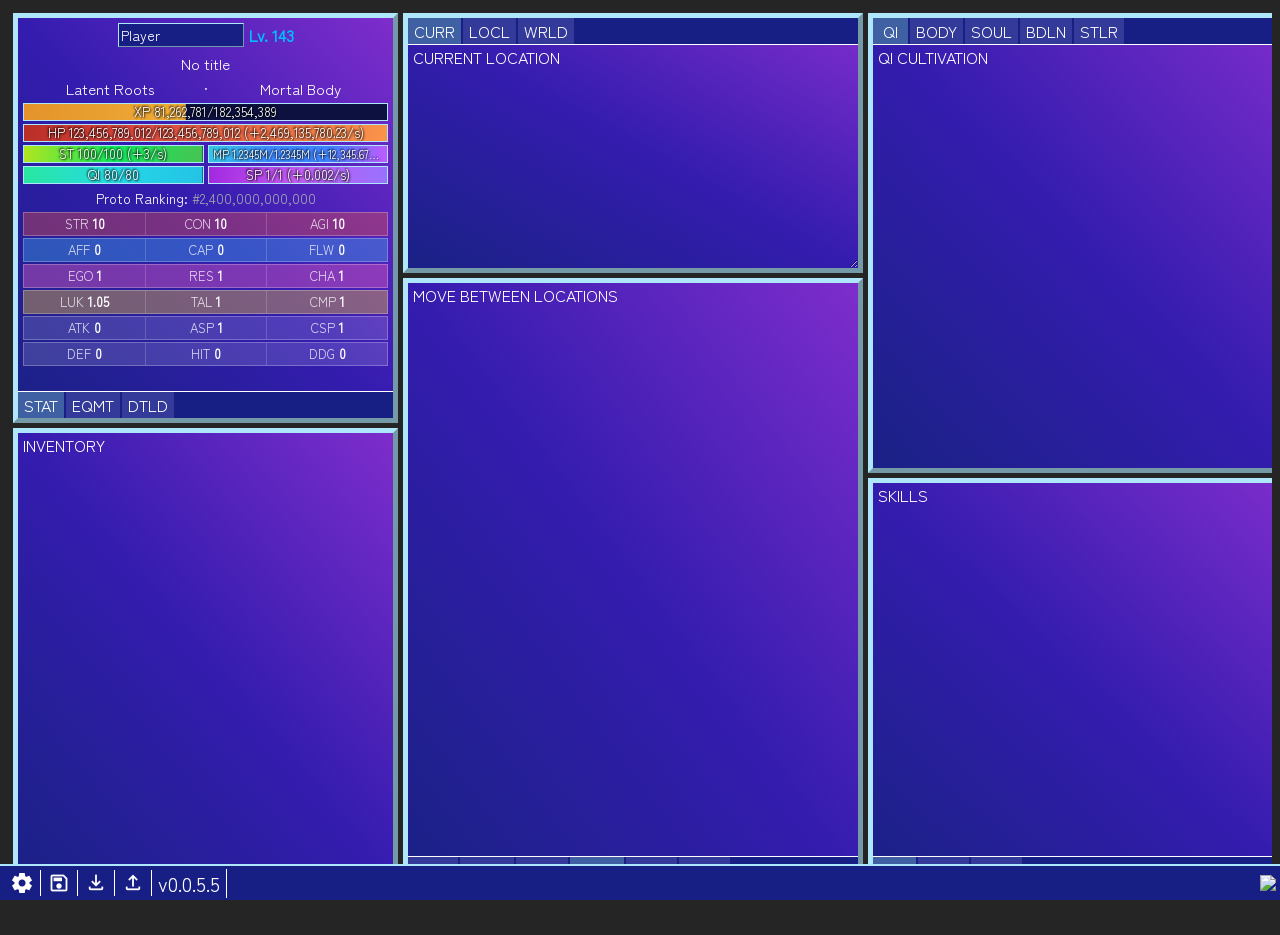
==== commit 12f250c8: "Some cleaning That doesn't even deserve its own version number" ====
--- a/index.html
+++ b/index.html
@@ -50,15 +50,10 @@
                             </div>
                             <div id="ranking-line" class="ranking-line"></div>
                             <div id="stat-group-area" class="stat-group-area"></div>
-                            <!--Note to self: Large chinese numbers will definitely break the stats page-->
-                            <!--Have to implement auto text shrinking to account for this-->
                         </div>
                         <div class="tab-panel" data-tab-panel="equipment">
                             <div data-i18n="ui.stats_box.tab_panel_equipment">EQUIPMENT</div>
                         </div>
-                        <div class="tab-panel" data-tab-panel="titles">
-                            <div data-i18n="ui.stats_box.tab_panel_titles">TITLES</div>
-                        </div>
                         <div class="tab-panel" data-tab-panel="stats-detailed">
                             <div data-i18n="ui.stats_box.tab_panel_stats_detailed">DETAILED STATS (include everything on core page + extra details)</div>
                         </div>
@@ -66,7 +61,6 @@
                     <div class="tab-buttons bottom-buttons">
                         <button class="tab-button active-tab" data-tab-target="stats-core" data-i18n="ui.stats_box.tab_button_stats">STAT</button>
                         <button class="tab-button" data-tab-target="equipment" data-i18n="ui.stats_box.tab_button_equipment">EQMT</button>
-                        <button class="tab-button" data-tab-target="titles" data-i18n="ui.stats_box.tab_button_titles">TTLS</button>
                         <button class="tab-button" data-tab-target="stats-detailed" data-i18n="ui.stats_box.tab_button_stats_detailed">DTLD</button>
                     </div>
                 </div>
@@ -231,14 +225,12 @@
                         <div class="tab-panel" data-tab-panel="bestiary">
                             <div data-i18n="ui.misc_box.tab_panel_bestiary">BESTIARY</div>
                         </div>
-                        <div class="tab-panel" data-tab-panel="misc-stats">
-                            <div data-i18n="ui.misc_box.tab_panel_misc_stats">MISC STATS</div>
-                        </div>
+                        <!--Misc stats removed from here because they'll do fine in detailed stats-->
                     </div>
                     <div class="tab-buttons bottom-buttons">
                         <button class="tab-button active-tab" data-tab-target="paths" data-i18n="ui.misc_box.tab_button_paths">PATH</button>
                         <button class="tab-button" data-tab-target="bestiary" data-i18n="ui.misc_box.tab_button_bestiary">BSTR</button>
-                        <button class="tab-button" data-tab-target="misc-stats" data-i18n="ui.misc_box.tab_button_misc_stats">MISC</button>
+                        <!--Misc stats removed from here because they'll do fine in detailed stats-->
                         <!--Other tabs here? When there is need for more-->
                     </div>
                 </div>
